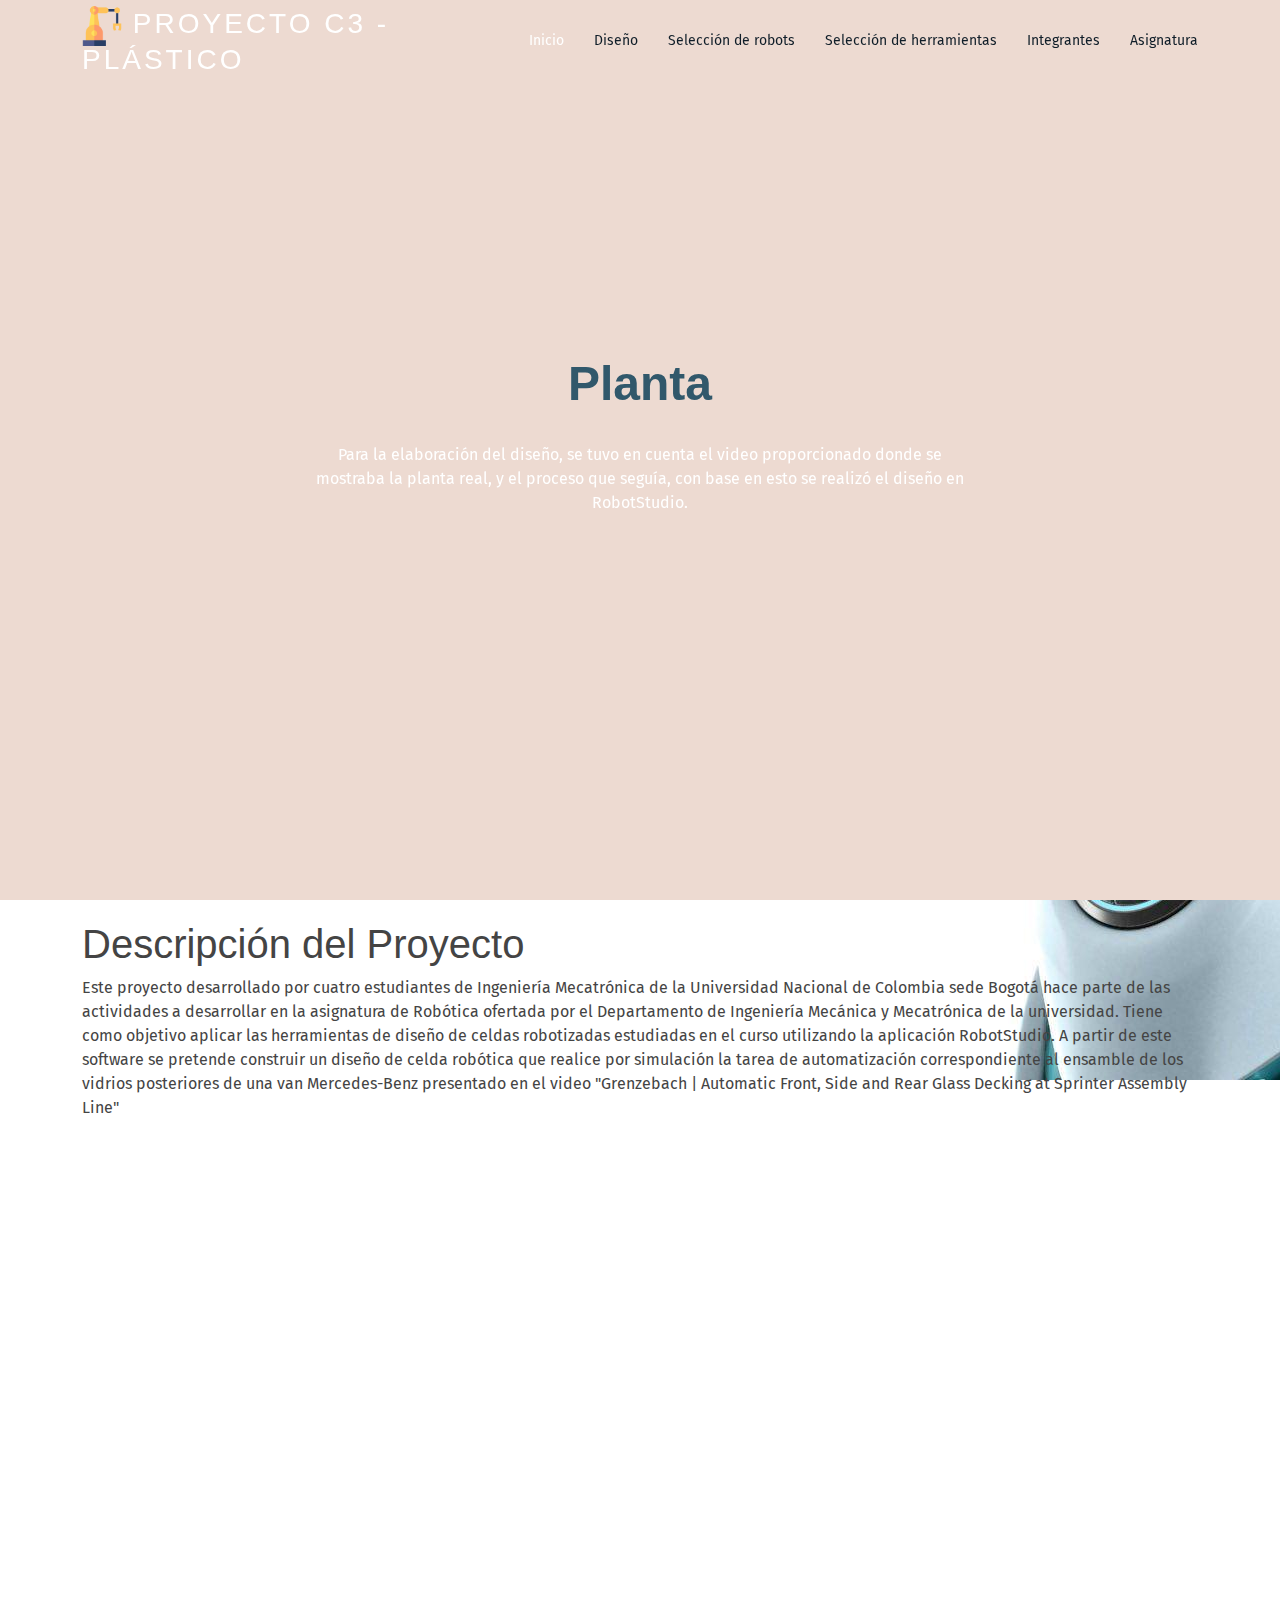
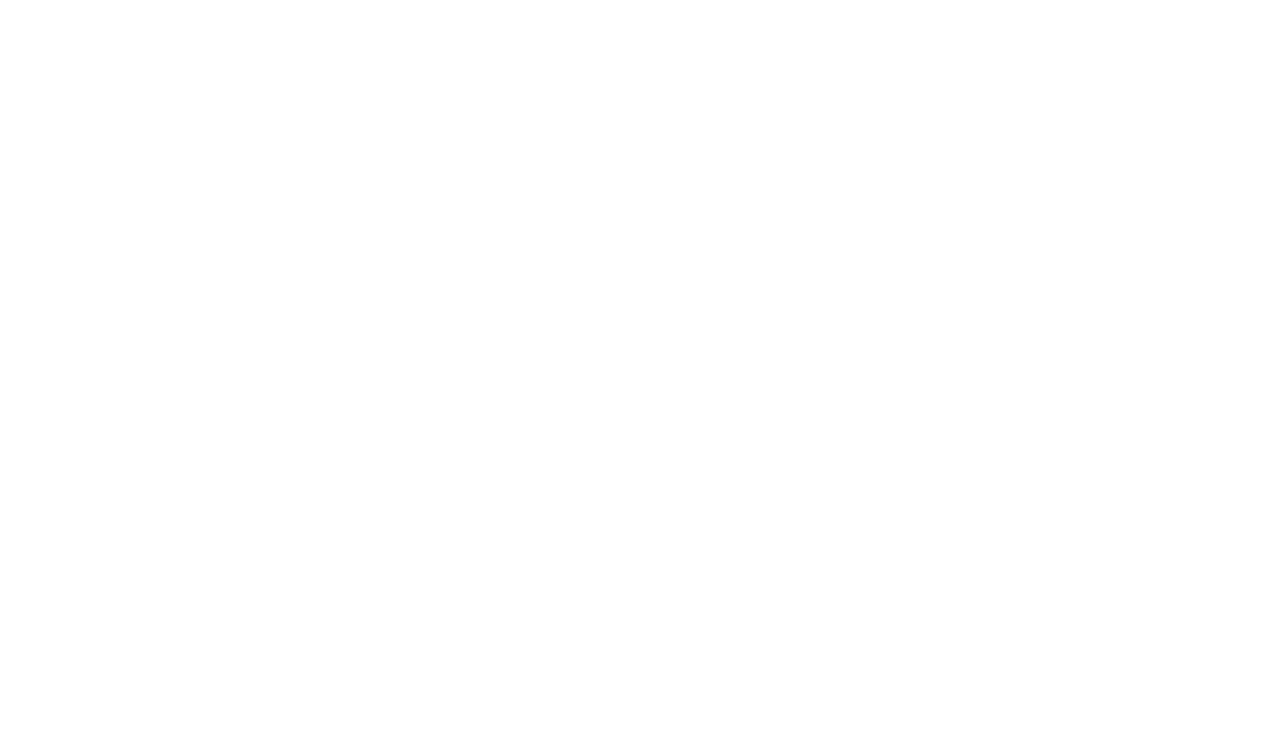
==== index.html @ ae574deb "sdas" ====
<!DOCTYPE html>
<html lang="en">

<head>
    <meta charset="utf-8">
    <meta content="width=device-width, initial-scale=1.0" name="viewport">

    <title>Proyecto C3 - Plástico</title>
    <meta content="" name="description">
    <meta content="" name="keywords">

    <!-- Favicons -->
    <link href="assets/img/industrial-robot.png" rel="icon">
    <link href="assets/img/industrial-robot.png" rel="icon">

    <!-- Google Fonts -->
    <link href="https://fonts.googleapis.com/css?family=Fira+Sans:300,300i,400,400i,600,600i,700,700i|Krona+One:300,300i,400,400i,500,500i,700,700i&display=swap" rel="stylesheet">

    <!-- Vendor CSS Files -->
    <link href="assets/vendor/animate.css/animate.min.css" rel="stylesheet">
    <link href="assets/vendor/aos/aos.css" rel="stylesheet">
    <link href="assets/vendor/bootstrap/css/bootstrap.min.css" rel="stylesheet">
    <link href="assets/vendor/bootstrap-icons/bootstrap-icons.css" rel="stylesheet">
    <link href="assets/vendor/boxicons/css/boxicons.min.css" rel="stylesheet">
    <link href="assets/vendor/glightbox/css/glightbox.min.css" rel="stylesheet">
    <link href="assets/vendor/swiper/swiper-bundle.min.css" rel="stylesheet">

    <!-- Template Main CSS File -->
    <link href="assets/css/style.css" rel="stylesheet">

</head>

<body>

    <!-- ======= Header ======= -->
    <header id="header" class="fixed-top d-flex align-items-center header-transparent">
        <div class="container d-flex justify-content-between align-items-center">

            <div class="logo">
                <h1 class="text-light"><a href="index.html"><span>   <img src="assets/img/industrial-robot.png" > Proyecto C3 - Plástico</span></a></h1>
                <!-- Uncomment below if you prefer to use an image logo -->
                <!-- <a href="index.html"><img src="assets/img/logo.png" alt="" class="img-fluid"></a>-->
            </div>

            <nav id="navbar" class="navbar">
                <ul>
                    <li><a class="active " href="index.html">Inicio</a></li>
                    <li><a href="diseño.html">Diseño</a></li>
                    <li><a href="seleccion.html">Selección de robots</a></li>
                    <li><a href="seleccionh.html">Selección de herramientas</a></li>
                    <li><a href="team.html">Integrantes</a></li>
                    <li><a href="asignatura.html">Asignatura</a></li>
                </ul>
                <i class="bi bi-list mobile-nav-toggle"></i>
            </nav>
            <!-- .navbar -->

        </div>
    </header>
    <!-- End Header -->

    <!-- ======= Hero Section ======= -->
    <section id="hero" class="d-flex justify-cntent-center align-items-center">
        <div id="heroCarousel" class="container carousel carousel-fade" data-bs-ride="carousel" data-bs-interval="10000">

            <!-- Slide 1 -->
            <div class="carousel-item active">
                <div class="carousel-container" data-aos="fade-up">

                    <h2 style="color:rgb(49, 88, 107)">Planta</h2>
                    <p> Para la elaboración del diseño, se tuvo en cuenta el video proporcionado donde se mostraba la planta real, y el proceso que seguía, con base en esto se realizó el diseño en RobotStudio.</p>
                </div>
            </div>

            <!-- Slide 2 -->
            <div class="carousel-item">
                <div class="carousel-container" data-aos="fade-up">
                    <h2 style="color:rgb(49, 88, 107)">Modelo RobotStudio</h2>
                    <p>Se elaboro una plataforma de vidrio trasero automática en línea de ensamble por medio de la plataforma RobotStudio La preparación de los vidrios incluye un potenciador de la adherencia seguido de un cordón de cola aplicado antes del
                        montaje. </p>
                </div>
            </div>

            <a class="carousel-control-prev" href="#heroCarousel" role="button" data-bs-slide="prev">
                <span class="carousel-control-prev-icon bx bx-chevron-left" aria-hidden="true"></span>
            </a>
            <a class="carousel-control-next" href="#heroCarousel" role="button" data-bs-slide="next">
                <span class="carousel-control-next-icon bx bx-chevron-right" aria-hidden="true"></span>
            </a>
        </div>
    </section>
    <!-- End Hero -->



    <main id="main">
        <section class="container">
            <h1>Descripción del Proyecto</h1>
            <p>Este proyecto desarrollado por cuatro estudiantes de Ingeniería Mecatrónica de la Universidad Nacional de Colombia sede Bogotá hace parte de las actividades a desarrollar en la asignatura de Robótica ofertada por el Departamento de Ingeniería
                Mecánica y Mecatrónica de la universidad. Tiene como objetivo aplicar las herramientas de diseño de celdas robotizadas estudiadas en el curso utilizando la aplicación RobotStudio. A partir de este software se pretende construir un diseño
                de celda robótica que realice por simulación la tarea de automatización correspondiente al ensamble de los vidrios posteriores de una van Mercedes-Benz presentado en el video "Grenzebach | Automatic Front, Side and Rear Glass Decking at
                Sprinter Assembly Line"</p>
        </section>
        <section class="why-us" data-aos="fade-up" date-aos-delay="200">
            <div class="container">

                <div class="row">
                    <div class="col-lg-4 video-box">
                        <img center src="assets/img/van.jpg" class="img-fluid" alt="">
                        <img center src="assets/img/van2.jpg" class="img-fluid" alt="">
                    </div>

                    <div class="col-lg-8 d-flex flex-column justify-content-center p-5">

                        <div class="icon-box">

                            <h4 class="title">Especificaciones</h4>
                            <dl>
                                <dt>Modelo del vehiculo</dt>
                                <dd>- Mercedes-Benz Sprinter 316 CDi</dd>
                                <dt>Operaciones</dt>
                                <dd>- Tomar los vidrios del conveyor</dd>
                                <dd>- Aplicación de primer (potenciador de adhesión)</dd>
                                <dd>- Ubicar los vidrios en la secuencia</dd>
                                <dd>- Tomar los vidrios</dd>
                                <dd>- Ubicar los vidrios en la mesa de alineación</dd>
                                <dd>- Tomar los vidrios</dd>
                                <dd>- Aplicar el adhesivo</dd>
                                <dd>- Ensamble a la van</dd>
                                <dt>Tipo de vidrios</dt>
                                <dd>- Vidrios posteriores térmicos templados</dd>
                                <dt>Cantidad de vidrios</dt>
                                <dd>- 2</dd>

                            </dl>

                        </div>

                    </div>

                </div>
            </div>
        </section>
        <div class="container" data-aos="fade-up" date-aos-delay="200">
            <div class="row">
                <div class="card">
                    <div class="card-body" style="text-align:center;">
                        <h5 class="card-title">Video Simulación</a>
                        </h5>
                        <iframe width="560" height="315" src="https://www.youtube.com/embed/pkJVi9DL1_4" title="YouTube video player" frameborder="0" allow="accelerometer; autoplay; clipboard-write; encrypted-media; gyroscope; picture-in-picture" allowfullscreen></iframe>                        </div>
                </div>
            </div>
        </div>
        </div>
        <br>

    </main>
    <!-- End #main -->

    <!-- ======= Footer ======= -->
    <footer id="footer" data-aos="fade-up" data-aos-easing="ease-in-out" data-aos-duration="500">

        <div class="container">
            <div class="credits">
                Repositorio de Trabajo en Github (Enlace)
                <a href="https://github.com/Robotica-2021/Proyecto-A3" class="github"><i class="bx bxl-github"></i></a>
            </div>
        </div>
    </footer>

    <a href="#" class="back-to-top d-flex align-items-center justify-content-center"><i
    class="bi bi-arrow-up-short"></i></a>

    <!-- Vendor JS Files -->
    <script src="assets/vendor/aos/aos.js"></script>
    <script src="assets/vendor/bootstrap/js/bootstrap.bundle.min.js"></script>
    <script src="assets/vendor/glightbox/js/glightbox.min.js"></script>
    <script src="assets/vendor/isotope-layout/isotope.pkgd.min.js"></script>
    <script src="assets/vendor/php-email-form/validate.js"></script>
    <script src="assets/vendor/purecounter/purecounter.js"></script>
    <script src="assets/vendor/swiper/swiper-bundle.min.js"></script>
    <script src="assets/vendor/waypoints/noframework.waypoints.js"></script>

    <!-- Template Main JS File -->
    <script src="assets/js/main.js"></script>

</body>

</html>
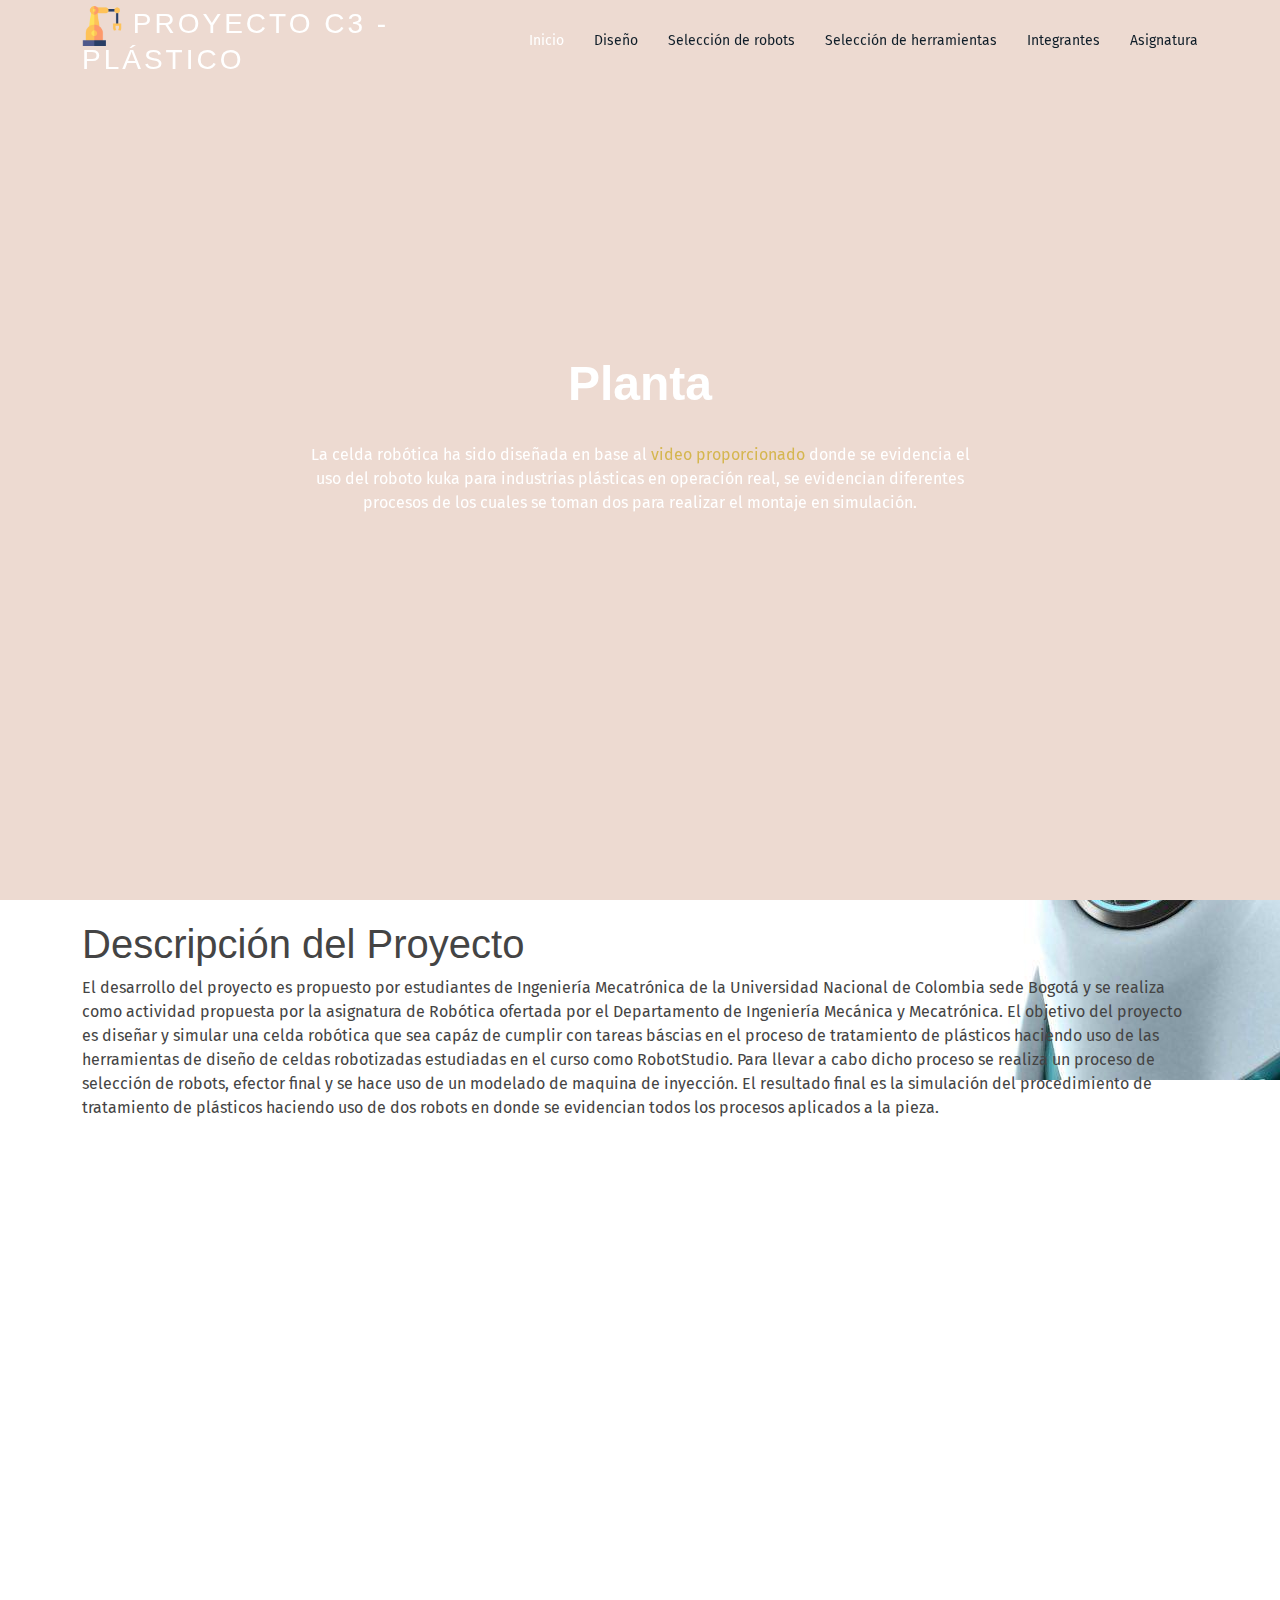
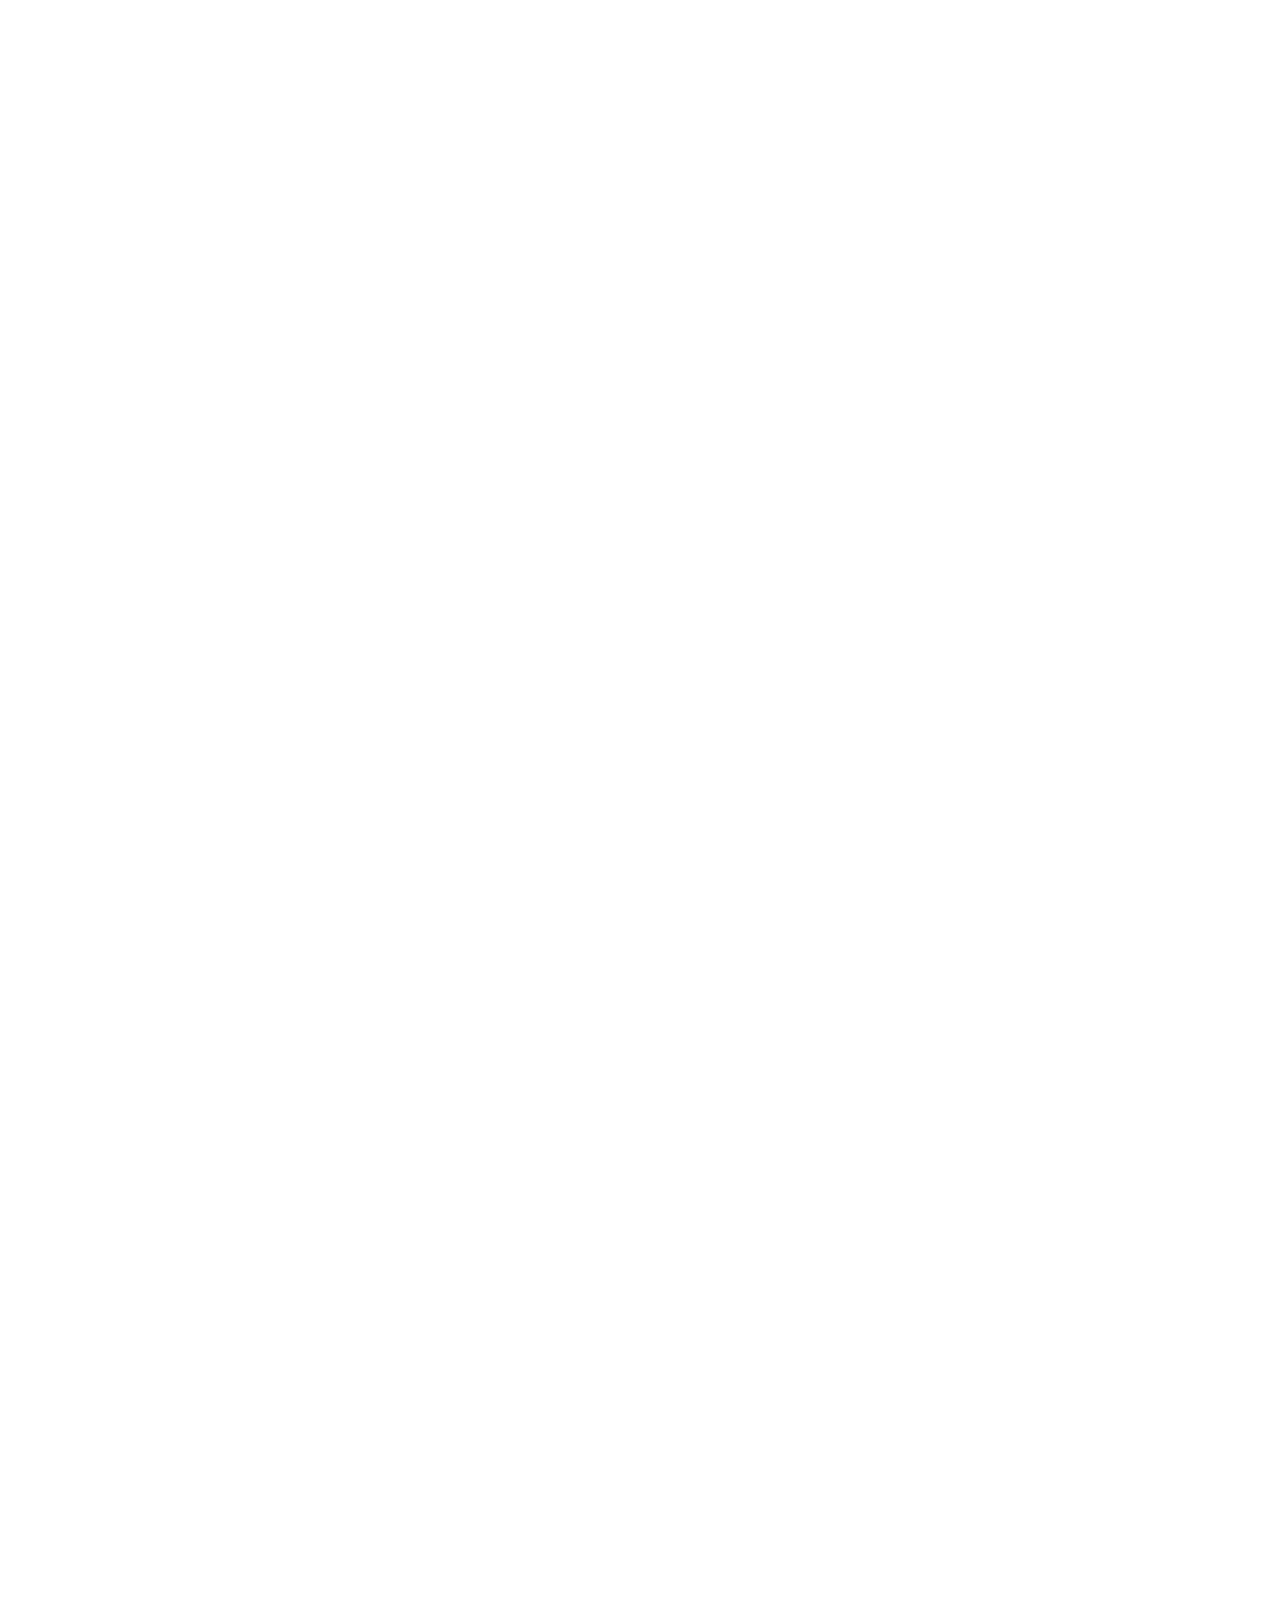
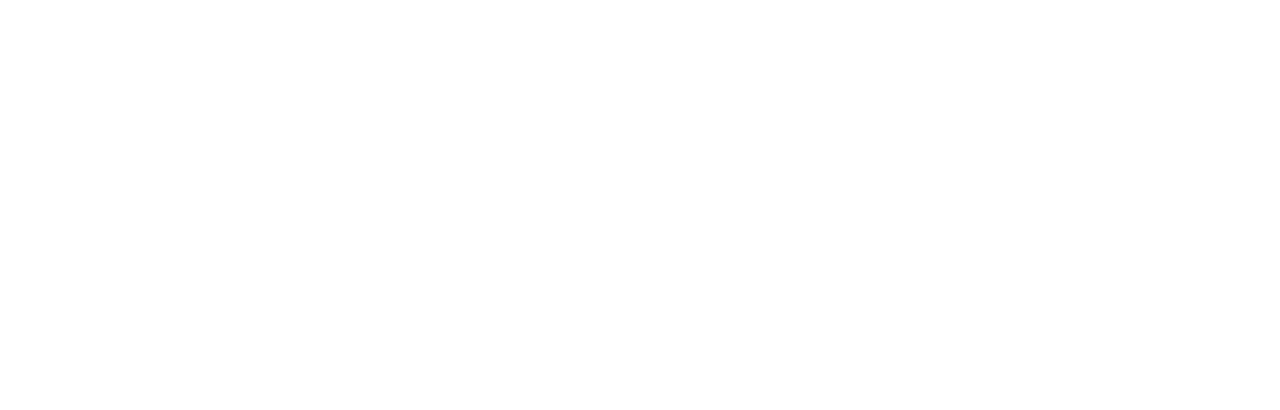
==== commit 874e1598: "commitment" ====
--- a/index.html
+++ b/index.html
@@ -61,23 +61,25 @@
 
     <!-- ======= Hero Section ======= -->
     <section id="hero" class="d-flex justify-cntent-center align-items-center">
-        <div id="heroCarousel" class="container carousel carousel-fade" data-bs-ride="carousel" data-bs-interval="10000">
+        <div id="heroCarousel" class="container carousel carousel-fade" data-bs-ride="carousel" data-bs-interval="8800">
 
             <!-- Slide 1 -->
             <div class="carousel-item active">
                 <div class="carousel-container" data-aos="fade-up">
 
-                    <h2 style="color:rgb(49, 88, 107)">Planta</h2>
-                    <p> Para la elaboración del diseño, se tuvo en cuenta el video proporcionado donde se mostraba la planta real, y el proceso que seguía, con base en esto se realizó el diseño en RobotStudio.</p>
+                    <h2>Planta</h2>
+                    <p> La celda robótica ha sido diseñada en base al <a href="https://www.youtube.com/watch?v=9r5Mt16tCa0">video proporcionado</a> donde se evidencia el uso del roboto kuka para industrias plásticas en operación real, se evidencian diferentes
+                        procesos de los cuales se toman dos para realizar el montaje en simulación.
+                    </p>
                 </div>
             </div>
 
             <!-- Slide 2 -->
             <div class="carousel-item">
                 <div class="carousel-container" data-aos="fade-up">
-                    <h2 style="color:rgb(49, 88, 107)">Modelo RobotStudio</h2>
-                    <p>Se elaboro una plataforma de vidrio trasero automática en línea de ensamble por medio de la plataforma RobotStudio La preparación de los vidrios incluye un potenciador de la adherencia seguido de un cordón de cola aplicado antes del
-                        montaje. </p>
+                    <h2>Modelo RobotStudio</h2>
+                    <p>Se realiza el montaje en simulación de operación para el procesamiento de plásticos por medio de la plataforma de desarrollo RobotStudio. Se hace uso de dos robots para completar el proceso de corte y taladrado de la pieza tal como
+                        se ve en el video promocional. </p>
                 </div>
             </div>
 
@@ -96,47 +98,84 @@
     <main id="main">
         <section class="container">
             <h1>Descripción del Proyecto</h1>
-            <p>Este proyecto desarrollado por cuatro estudiantes de Ingeniería Mecatrónica de la Universidad Nacional de Colombia sede Bogotá hace parte de las actividades a desarrollar en la asignatura de Robótica ofertada por el Departamento de Ingeniería
-                Mecánica y Mecatrónica de la universidad. Tiene como objetivo aplicar las herramientas de diseño de celdas robotizadas estudiadas en el curso utilizando la aplicación RobotStudio. A partir de este software se pretende construir un diseño
-                de celda robótica que realice por simulación la tarea de automatización correspondiente al ensamble de los vidrios posteriores de una van Mercedes-Benz presentado en el video "Grenzebach | Automatic Front, Side and Rear Glass Decking at
-                Sprinter Assembly Line"</p>
+            <p> El desarrollo del proyecto es propuesto por estudiantes de Ingeniería Mecatrónica de la Universidad Nacional de Colombia sede Bogotá y se realiza como actividad propuesta por la asignatura de Robótica ofertada por el Departamento de Ingeniería
+                Mecánica y Mecatrónica. El objetivo del proyecto es diseñar y simular una celda robótica que sea capáz de cumplir con tareas báscias en el proceso de tratamiento de plásticos haciendo uso de las herramientas de diseño de celdas robotizadas
+                estudiadas en el curso como RobotStudio. Para llevar a cabo dicho proceso se realiza un proceso de selección de robots, efector final y se hace uso de un modelado de maquina de inyección. El resultado final es la simulación del procedimiento
+                de tratamiento de plásticos haciendo uso de dos robots en donde se evidencian todos los procesos aplicados a la pieza.</p>
         </section>
         <section class="why-us" data-aos="fade-up" date-aos-delay="200">
             <div class="container">
 
                 <div class="row">
+
                     <div class="col-lg-4 video-box">
-                        <img center src="assets/img/van.jpg" class="img-fluid" alt="">
+                        <img center src="assets/img/van.PNG" class="img-fluid" alt="">
                         <img center src="assets/img/van2.jpg" class="img-fluid" alt="">
+                        <img center src="assets/img/van5.png" class="img-fluid" alt="">
+                        <img center src="assets/img/van66f.png" class="img-fluid" alt="">
+                        <img center src="assets/img/vandesecho.png" class="img-fluid" alt="">
+
                     </div>
 
-                    <div class="col-lg-8 d-flex flex-column justify-content-center p-5">
+
+                    <div class="col-lg-5 d-flex flex-column justify-content-center p-5">
 
                         <div class="icon-box">
 
                             <h4 class="title">Especificaciones</h4>
                             <dl>
-                                <dt>Modelo del vehiculo</dt>
-                                <dd>- Mercedes-Benz Sprinter 316 CDi</dd>
-                                <dt>Operaciones</dt>
-                                <dd>- Tomar los vidrios del conveyor</dd>
-                                <dd>- Aplicación de primer (potenciador de adhesión)</dd>
-                                <dd>- Ubicar los vidrios en la secuencia</dd>
-                                <dd>- Tomar los vidrios</dd>
-                                <dd>- Ubicar los vidrios en la mesa de alineación</dd>
-                                <dd>- Tomar los vidrios</dd>
-                                <dd>- Aplicar el adhesivo</dd>
-                                <dd>- Ensamble a la van</dd>
-                                <dt>Tipo de vidrios</dt>
-                                <dd>- Vidrios posteriores térmicos templados</dd>
-                                <dt>Cantidad de vidrios</dt>
-                                <dd>- 2</dd>
+                                <dt>Modelo de la maquina de inyección</dt>
+                                <dd>- Se hace uso de un modelo de de maquina de inyección que se ajusta al montaje, el recurso ha sido obtenido de <a href="https://grabcad.com/library/injection-molding-machine-17" class="github">GrabCad</a>.
+                                    <img center src="assets/img/iny.jpg" class="img-fluid" alt="">
+                                    <dt>Pieza</dt>
+                                    <dd>Las especificaciones de la pieza manipulada por el robot de taladrado y corte:</dd>
+                                    <dd> - Peso: 25 Kg</dd>
+                                    <dd> - Dimensiones en centimetros: </dd>
+                                    <img center src="assets/img/pieza.jpg" class="img-fluid" alt="">
+                                    <dd>Las especificaciones de la pieza manipulada por el robot de de inserción de casquillos:</dd>
+                                    <dd> - Peso: 100 g</dd>
+                                    <dd> - Dimensiones en centimetros: </dd>
+                                    <img center src="assets/img/pieza2.png" class="img-fluid" alt="">
+                                    <img center src="assets/img/pieza21.png" class="img-fluid" alt="">
+                                    <dt>Operaciones</dt>
+                                    <dd>- Tomar la pieza con el efector final.</dd>
+                                    <dd>- Mover la pieza a la sección de corte posición 1.</dd>
+                                    <dd>- Realizar corte 1 con pinzas.</dd>
+                                    <dd>- Mover la pieza a la sección de corte posición 2.</dd>
+                                    <dd>- Realizar corte 2 con pinzas.</dd>
+                                    <dd>- Mover la pieza a la sección de despedicio.</dd>
+                                    <dd>- Soltar desperdicio resultante del corte. </dd>
+                                    <dd>- Mover la pieza a sección de fresado posición 1.</dd>
+                                    <dd>- Realizar fresado 1 a la pieza.</dd>
+                                    <dd>- Mover la pieza a sección de fresado posición 2.</dd>
+                                    <dd>- Realizar fresado 2 a la pieza.</dd>
+                                    <dd>- Mover la pieza a sección de descanso.</dd>
+                                    <dd>- Tomar casquillos</dd>
+                                    <dd>- Mover casquillos a la pieza principal.</dd>
+                                    <dd>- Insertar casquillos en la pieza principal.</dd>
+
 
                             </dl>
 
                         </div>
 
                     </div>
+
+                    <div class="col-lg-3 d-flex flex-column justify-content-center p-5">
+
+                        <div class="video-box">
+
+                            <img center src="assets/img/van3.png" class="img-fluid" alt="">
+                            <img center src="assets/img/van4.png" class="img-fluid" alt="">
+                            <img center src="assets/img/vanf.png" class="img-fluid" alt="">
+                            <img center src="assets/img/vandesc.png" class="img-fluid" alt="">
+                            <img center src="assets/img/vanend.png" class="img-fluid" alt="">
+
+                        </div>
+
+                    </div>
+
+
 
                 </div>
             </div>
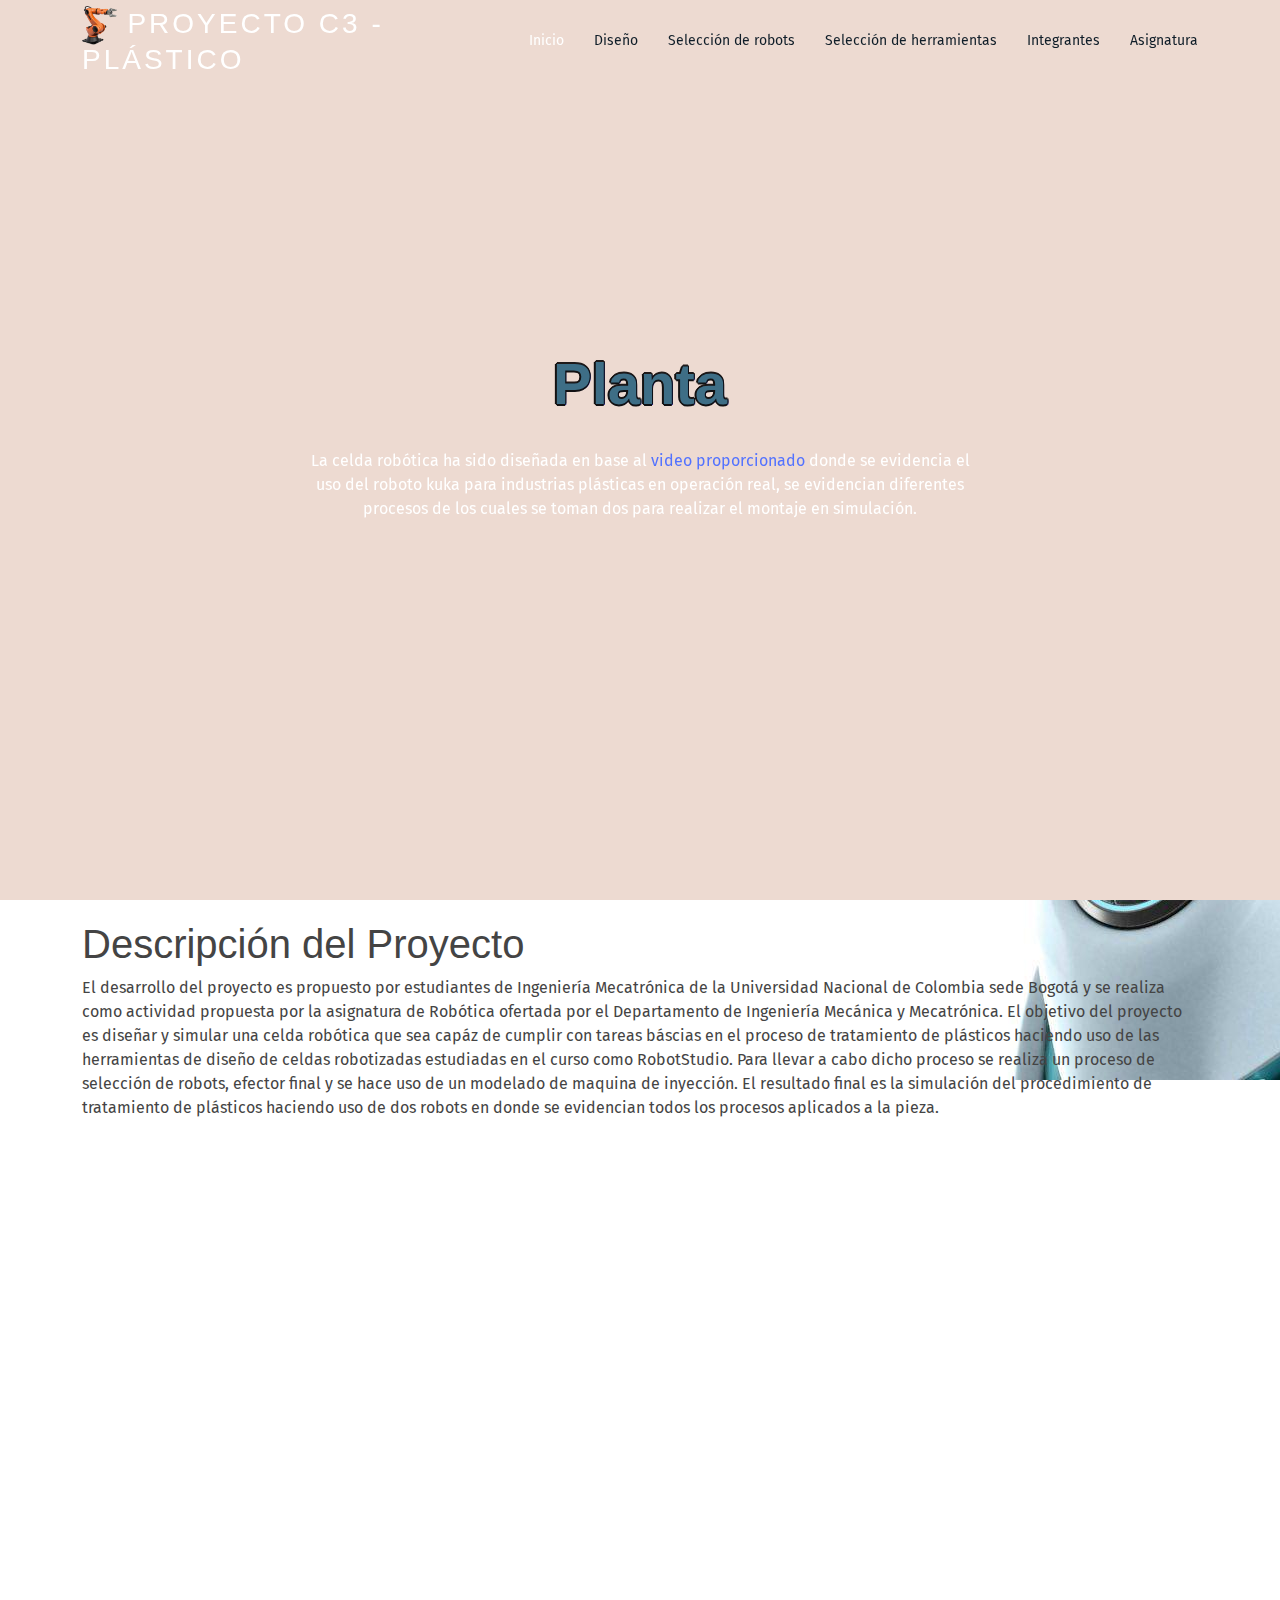
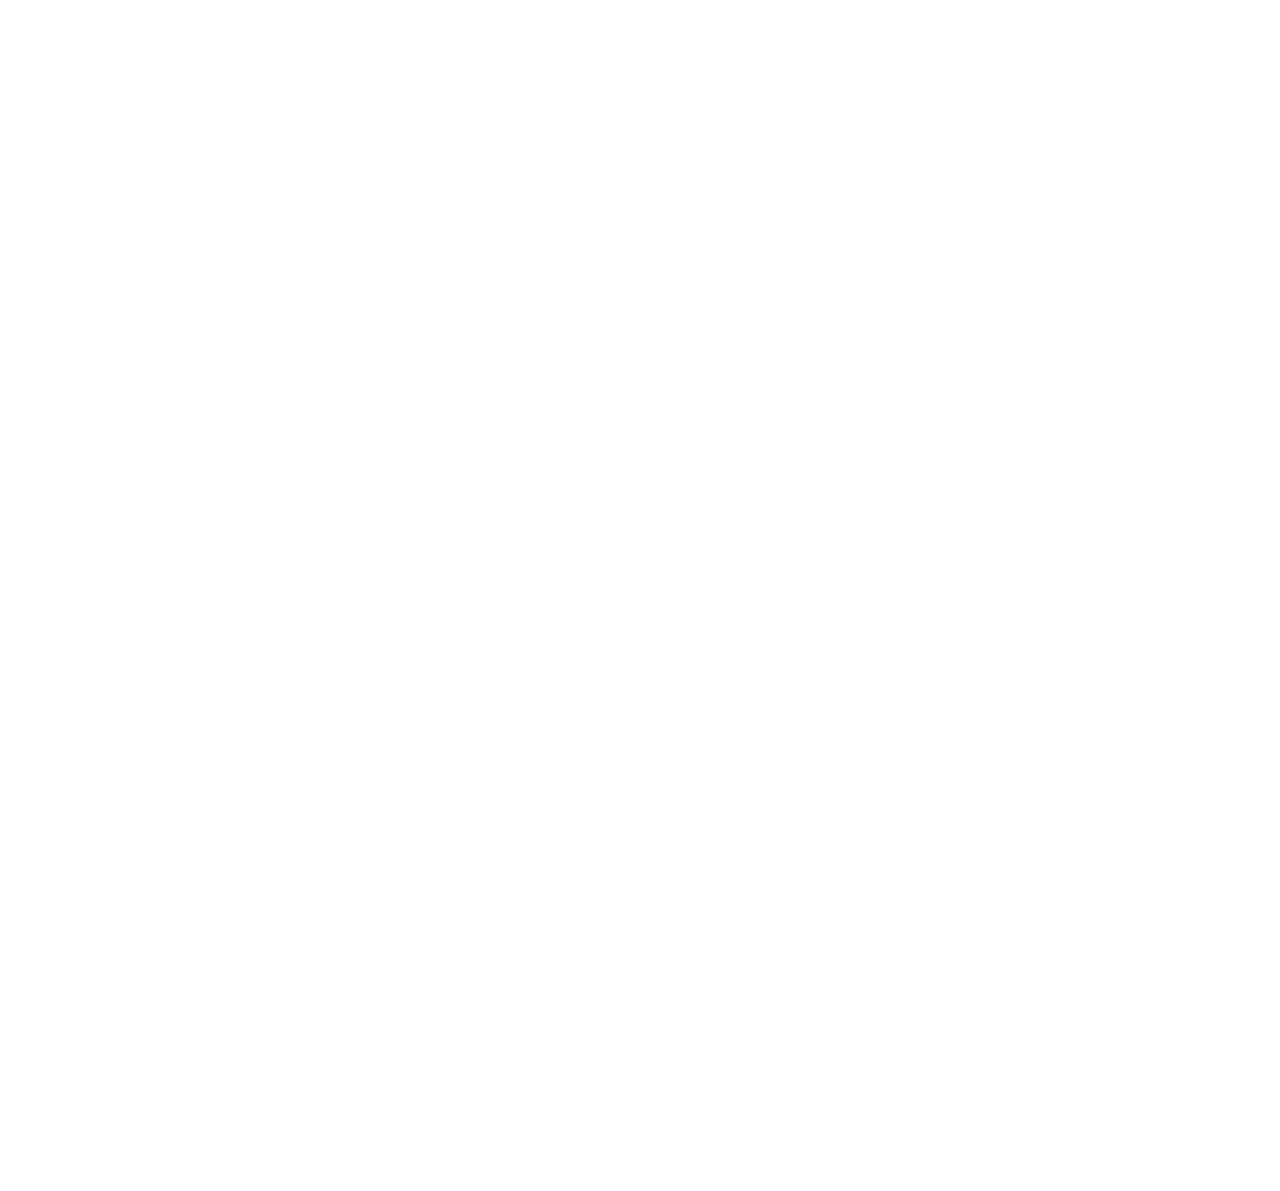
==== commit 5eef77d7: "COMMIT" ====
--- a/index.html
+++ b/index.html
@@ -112,48 +112,31 @@
                         <img center src="assets/img/van.PNG" class="img-fluid" alt="">
                         <img center src="assets/img/van2.jpg" class="img-fluid" alt="">
                         <img center src="assets/img/van5.png" class="img-fluid" alt="">
-                        <img center src="assets/img/van66f.png" class="img-fluid" alt="">
-                        <img center src="assets/img/vandesecho.png" class="img-fluid" alt="">
 
                     </div>
 
 
-                    <div class="col-lg-5 d-flex flex-column justify-content-center p-5">
+                    <div class="col-lg-4 d-flex flex-column justify-content-center p-5">
 
                         <div class="icon-box">
 
                             <h4 class="title">Especificaciones</h4>
                             <dl>
-                                <dt>Modelo de la maquina de inyección</dt>
-                                <dd>- Se hace uso de un modelo de de maquina de inyección que se ajusta al montaje, el recurso ha sido obtenido de <a href="https://grabcad.com/library/injection-molding-machine-17" class="github">GrabCad</a>.
-                                    <img center src="assets/img/iny.jpg" class="img-fluid" alt="">
-                                    <dt>Pieza</dt>
-                                    <dd>Las especificaciones de la pieza manipulada por el robot de taladrado y corte:</dd>
-                                    <dd> - Peso: 25 Kg</dd>
-                                    <dd> - Dimensiones en centimetros: </dd>
-                                    <img center src="assets/img/pieza.jpg" class="img-fluid" alt="">
-                                    <dd>Las especificaciones de la pieza manipulada por el robot de de inserción de casquillos:</dd>
-                                    <dd> - Peso: 100 g</dd>
-                                    <dd> - Dimensiones en centimetros: </dd>
-                                    <img center src="assets/img/pieza2.png" class="img-fluid" alt="">
-                                    <img center src="assets/img/pieza21.png" class="img-fluid" alt="">
-                                    <dt>Operaciones</dt>
-                                    <dd>- Tomar la pieza con el efector final.</dd>
-                                    <dd>- Mover la pieza a la sección de corte posición 1.</dd>
-                                    <dd>- Realizar corte 1 con pinzas.</dd>
-                                    <dd>- Mover la pieza a la sección de corte posición 2.</dd>
-                                    <dd>- Realizar corte 2 con pinzas.</dd>
-                                    <dd>- Mover la pieza a la sección de despedicio.</dd>
-                                    <dd>- Soltar desperdicio resultante del corte. </dd>
-                                    <dd>- Mover la pieza a sección de fresado posición 1.</dd>
-                                    <dd>- Realizar fresado 1 a la pieza.</dd>
-                                    <dd>- Mover la pieza a sección de fresado posición 2.</dd>
-                                    <dd>- Realizar fresado 2 a la pieza.</dd>
-                                    <dd>- Mover la pieza a sección de descanso.</dd>
-                                    <dd>- Tomar casquillos</dd>
-                                    <dd>- Mover casquillos a la pieza principal.</dd>
-                                    <dd>- Insertar casquillos en la pieza principal.</dd>
-
+                                <dt>Modelo del vehiculo</dt>
+                                <dd>- Mercedes-Benz Sprinter 316 CDi</dd>
+                                <dt>Operaciones</dt>
+                                <dd>- Tomar los vidrios del conveyor</dd>
+                                <dd>- Aplicación de primer (potenciador de adhesión)</dd>
+                                <dd>- Ubicar los vidrios en la secuencia</dd>
+                                <dd>- Tomar los vidrios</dd>
+                                <dd>- Ubicar los vidrios en la mesa de alineación</dd>
+                                <dd>- Tomar los vidrios</dd>
+                                <dd>- Aplicar el adhesivo</dd>
+                                <dd>- Ensamble a la van</dd>
+                                <dt>Tipo de vidrios</dt>
+                                <dd>- Vidrios posteriores térmicos templados</dd>
+                                <dt>Cantidad de vidrios</dt>
+                                <dd>- 2</dd>
 
                             </dl>
 
@@ -161,15 +144,13 @@
 
                     </div>
 
-                    <div class="col-lg-3 d-flex flex-column justify-content-center p-5">
+                    <div class="col-lg-4 d-flex flex-column justify-content-center p-5">
 
                         <div class="video-box">
 
                             <img center src="assets/img/van3.png" class="img-fluid" alt="">
                             <img center src="assets/img/van4.png" class="img-fluid" alt="">
                             <img center src="assets/img/vanf.png" class="img-fluid" alt="">
-                            <img center src="assets/img/vandesc.png" class="img-fluid" alt="">
-                            <img center src="assets/img/vanend.png" class="img-fluid" alt="">
 
                         </div>
 
--- a/assets/css/style.css
+++ b/assets/css/style.css
@@ -25,7 +25,7 @@
 }
 
 a {
-    color: #d5b64f;
+    color: #5272ff;
     text-decoration: none;
 }
 
@@ -415,10 +415,11 @@
 }
 
 #hero h2 {
-    color: #fff;
     margin-bottom: 30px;
-    font-size: 48px;
-    font-weight: 700;
+    font-size: 58px;
+    font-weight: 550;
+    color: rgb(62, 110, 134);
+    text-shadow: 1px 0 0 rgb(14, 15, 20), -2px 0 0 rgb(20, 18, 18), 0 2px 0 rgb(17, 17, 19), 0 -2px 0 rgb(31, 26, 26), 1px 1px rgb(33, 35, 145), -1px -1px 0 rgb(15, 14, 14), 1px -1px 0 rgb(19, 17, 17), -1px 1px 0 rgb(15, 13, 13);
 }
 
 #hero p {
@@ -593,6 +594,13 @@
 .section-title {
     text-align: center;
     padding-bottom: 30px;
+}
+
+h2.titlemain {
+    font-size: 88px;
+    color: rgb(49, 88, 107);
+    /*text-shadow: 2px 0 0 #fff, -2px 0 0 #fff, 0 2px 0 #fff, 0 -2px 0 #fff, 1px 1px #fff, -1px -1px 0 #fff, 1px -1px 0 #fff, -1px 1px 0 #fff;
+    /* border-color: #2d0b0b;*/
 }
 
 .section-title h2 {
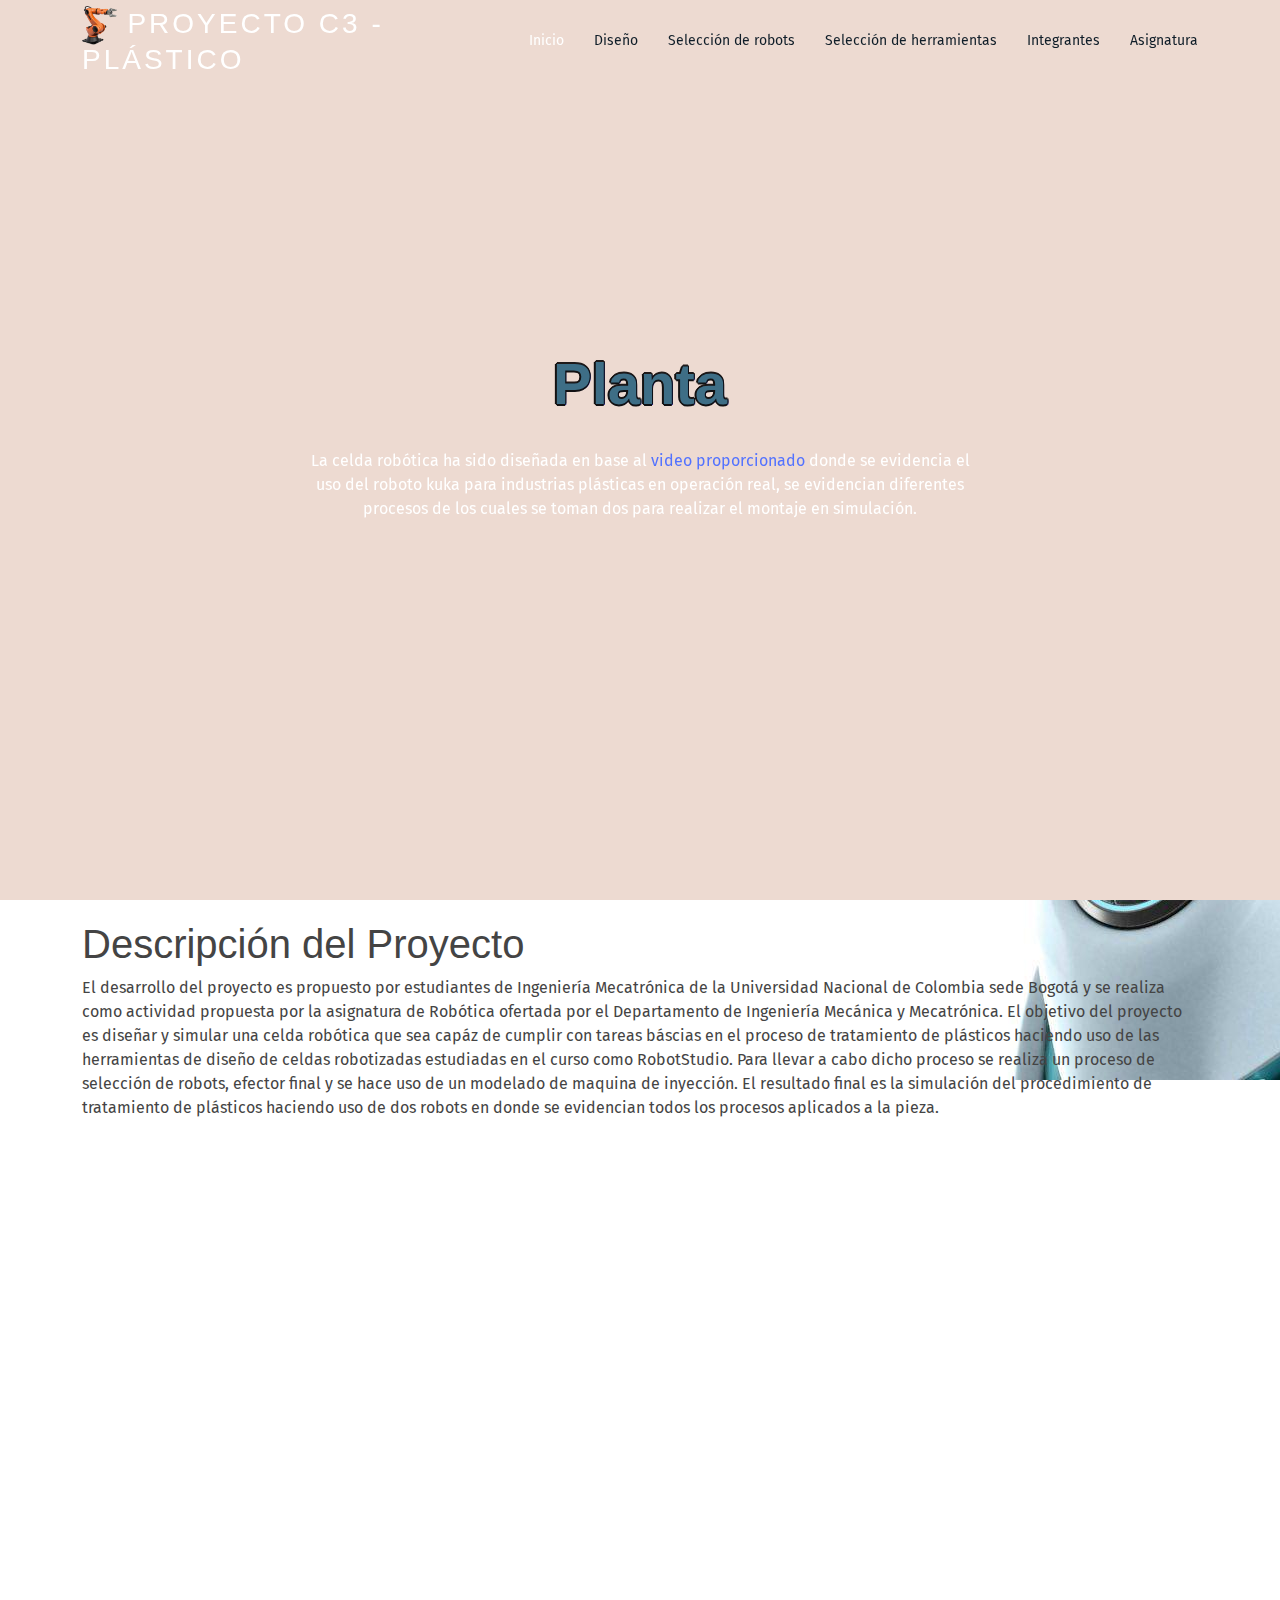
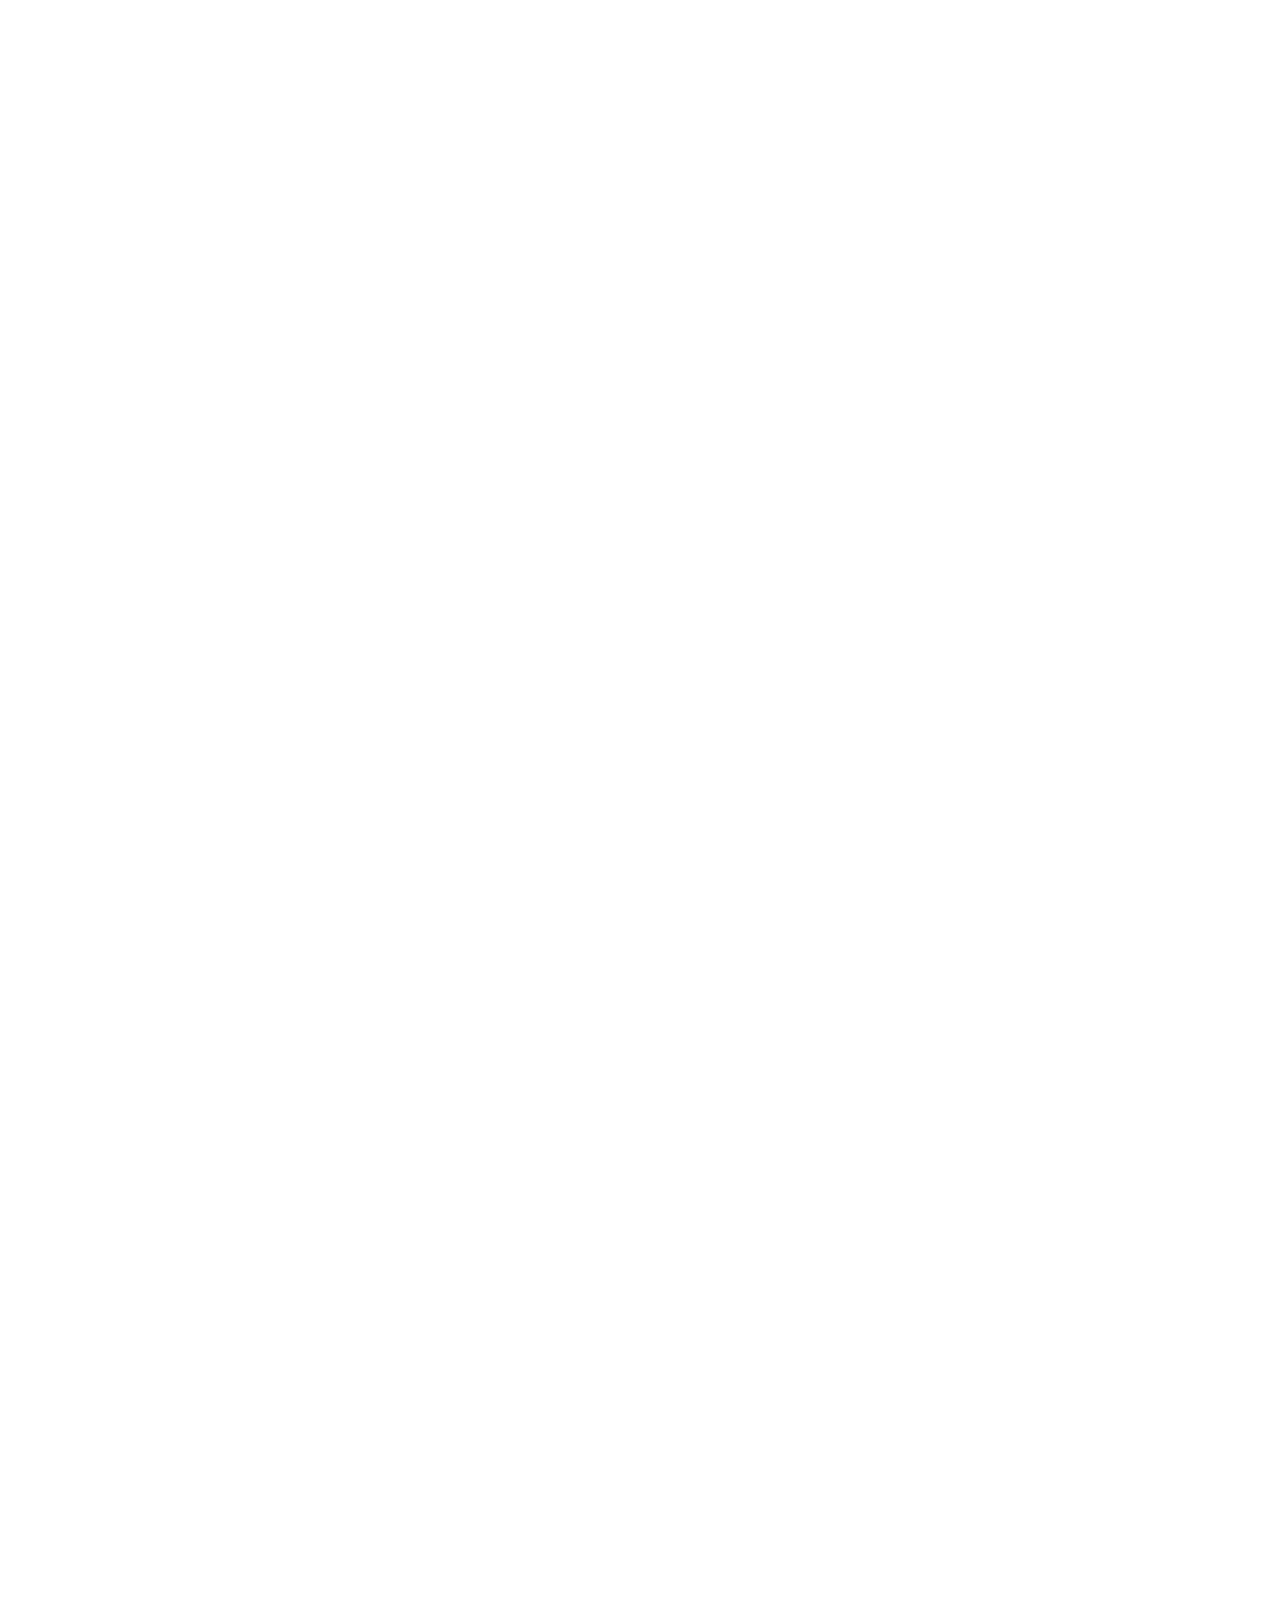
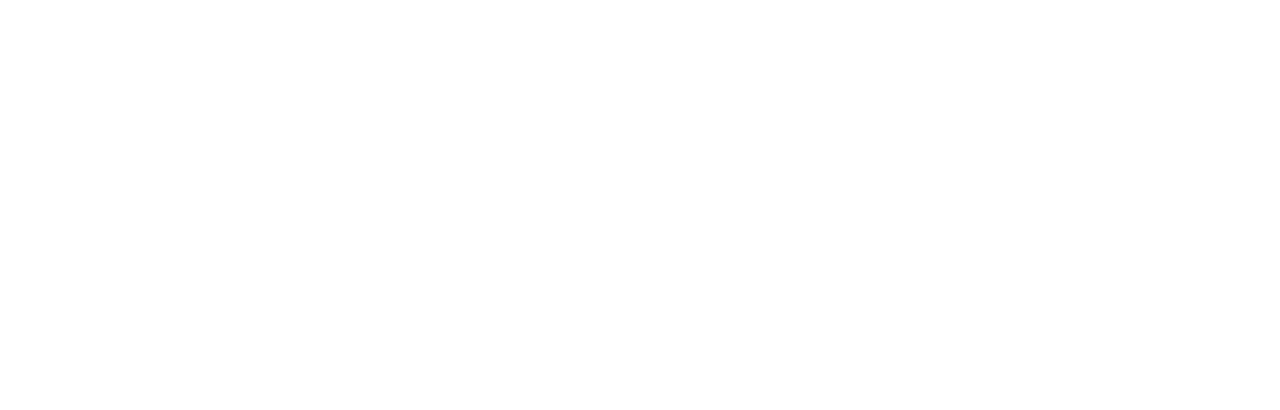
==== commit 6278e7ad: "5" ====
--- a/index.html
+++ b/index.html
@@ -112,31 +112,48 @@
                         <img center src="assets/img/van.PNG" class="img-fluid" alt="">
                         <img center src="assets/img/van2.jpg" class="img-fluid" alt="">
                         <img center src="assets/img/van5.png" class="img-fluid" alt="">
+                        <img center src="assets/img/van66f.png" class="img-fluid" alt="">
+                        <img center src="assets/img/vandesecho.png" class="img-fluid" alt="">
 
                     </div>
 
 
-                    <div class="col-lg-4 d-flex flex-column justify-content-center p-5">
+                    <div class="col-lg-5 d-flex flex-column justify-content-center p-5">
 
                         <div class="icon-box">
 
                             <h4 class="title">Especificaciones</h4>
                             <dl>
-                                <dt>Modelo del vehiculo</dt>
-                                <dd>- Mercedes-Benz Sprinter 316 CDi</dd>
-                                <dt>Operaciones</dt>
-                                <dd>- Tomar los vidrios del conveyor</dd>
-                                <dd>- Aplicación de primer (potenciador de adhesión)</dd>
-                                <dd>- Ubicar los vidrios en la secuencia</dd>
-                                <dd>- Tomar los vidrios</dd>
-                                <dd>- Ubicar los vidrios en la mesa de alineación</dd>
-                                <dd>- Tomar los vidrios</dd>
-                                <dd>- Aplicar el adhesivo</dd>
-                                <dd>- Ensamble a la van</dd>
-                                <dt>Tipo de vidrios</dt>
-                                <dd>- Vidrios posteriores térmicos templados</dd>
-                                <dt>Cantidad de vidrios</dt>
-                                <dd>- 2</dd>
+                                <dt>Modelo de la maquina de inyección</dt>
+                                <dd>- Se hace uso de un modelo de de maquina de inyección que se ajusta al montaje, el recurso ha sido obtenido de <a href="https://grabcad.com/library/injection-molding-machine-17" class="github">GrabCad</a>.
+                                    <img center src="assets/img/iny.jpg" class="img-fluid" alt="">
+                                    <dt>Piezas</dt>
+                                    <dd>Las especificaciones de la pieza manipulada por el robot de taladrado y corte:</dd>
+                                    <dd> - Peso: 25 Kg</dd>
+                                    <dd> - Dimensiones en centimetros: </dd>
+                                    <img center src="assets/img/pieza.jpg" class="img-fluid" alt="">
+                                    <dd>Las especificaciones de la pieza manipulada por el robot de de inserción de casquillos:</dd>
+                                    <dd> - Peso: 100 g</dd>
+                                    <dd> - Dimensiones en centimetros: </dd>
+                                    <img center src="assets/img/pieza2.png" class="img-fluid" alt="">
+                                    <img center src="assets/img/pieza21.png" class="img-fluid" alt="">
+                                    <dt>Operaciones</dt>
+                                    <dd>- Tomar la pieza con el efector final.</dd>
+                                    <dd>- Mover la pieza a la sección de corte posición 1.</dd>
+                                    <dd>- Realizar corte 1 con pinzas.</dd>
+                                    <dd>- Mover la pieza a la sección de corte posición 2.</dd>
+                                    <dd>- Realizar corte 2 con pinzas.</dd>
+                                    <dd>- Mover la pieza a la sección de despedicio.</dd>
+                                    <dd>- Soltar desperdicio resultante del corte. </dd>
+                                    <dd>- Mover la pieza a sección de fresado posición 1.</dd>
+                                    <dd>- Realizar fresado 1 a la pieza.</dd>
+                                    <dd>- Mover la pieza a sección de fresado posición 2.</dd>
+                                    <dd>- Realizar fresado 2 a la pieza.</dd>
+                                    <dd>- Mover la pieza a sección de descanso.</dd>
+                                    <dd>- Tomar casquillos</dd>
+                                    <dd>- Mover casquillos a la pieza principal.</dd>
+                                    <dd>- Insertar casquillos en la pieza principal.</dd>
+
 
                             </dl>
 
@@ -144,13 +161,15 @@
 
                     </div>
 
-                    <div class="col-lg-4 d-flex flex-column justify-content-center p-5">
+                    <div class="col-lg-3 d-flex flex-column justify-content-center p-5">
 
                         <div class="video-box">
 
                             <img center src="assets/img/van3.png" class="img-fluid" alt="">
                             <img center src="assets/img/van4.png" class="img-fluid" alt="">
                             <img center src="assets/img/vanf.png" class="img-fluid" alt="">
+                            <img center src="assets/img/vandesc.png" class="img-fluid" alt="">
+                            <img center src="assets/img/vanend.png" class="img-fluid" alt="">
 
                         </div>
 
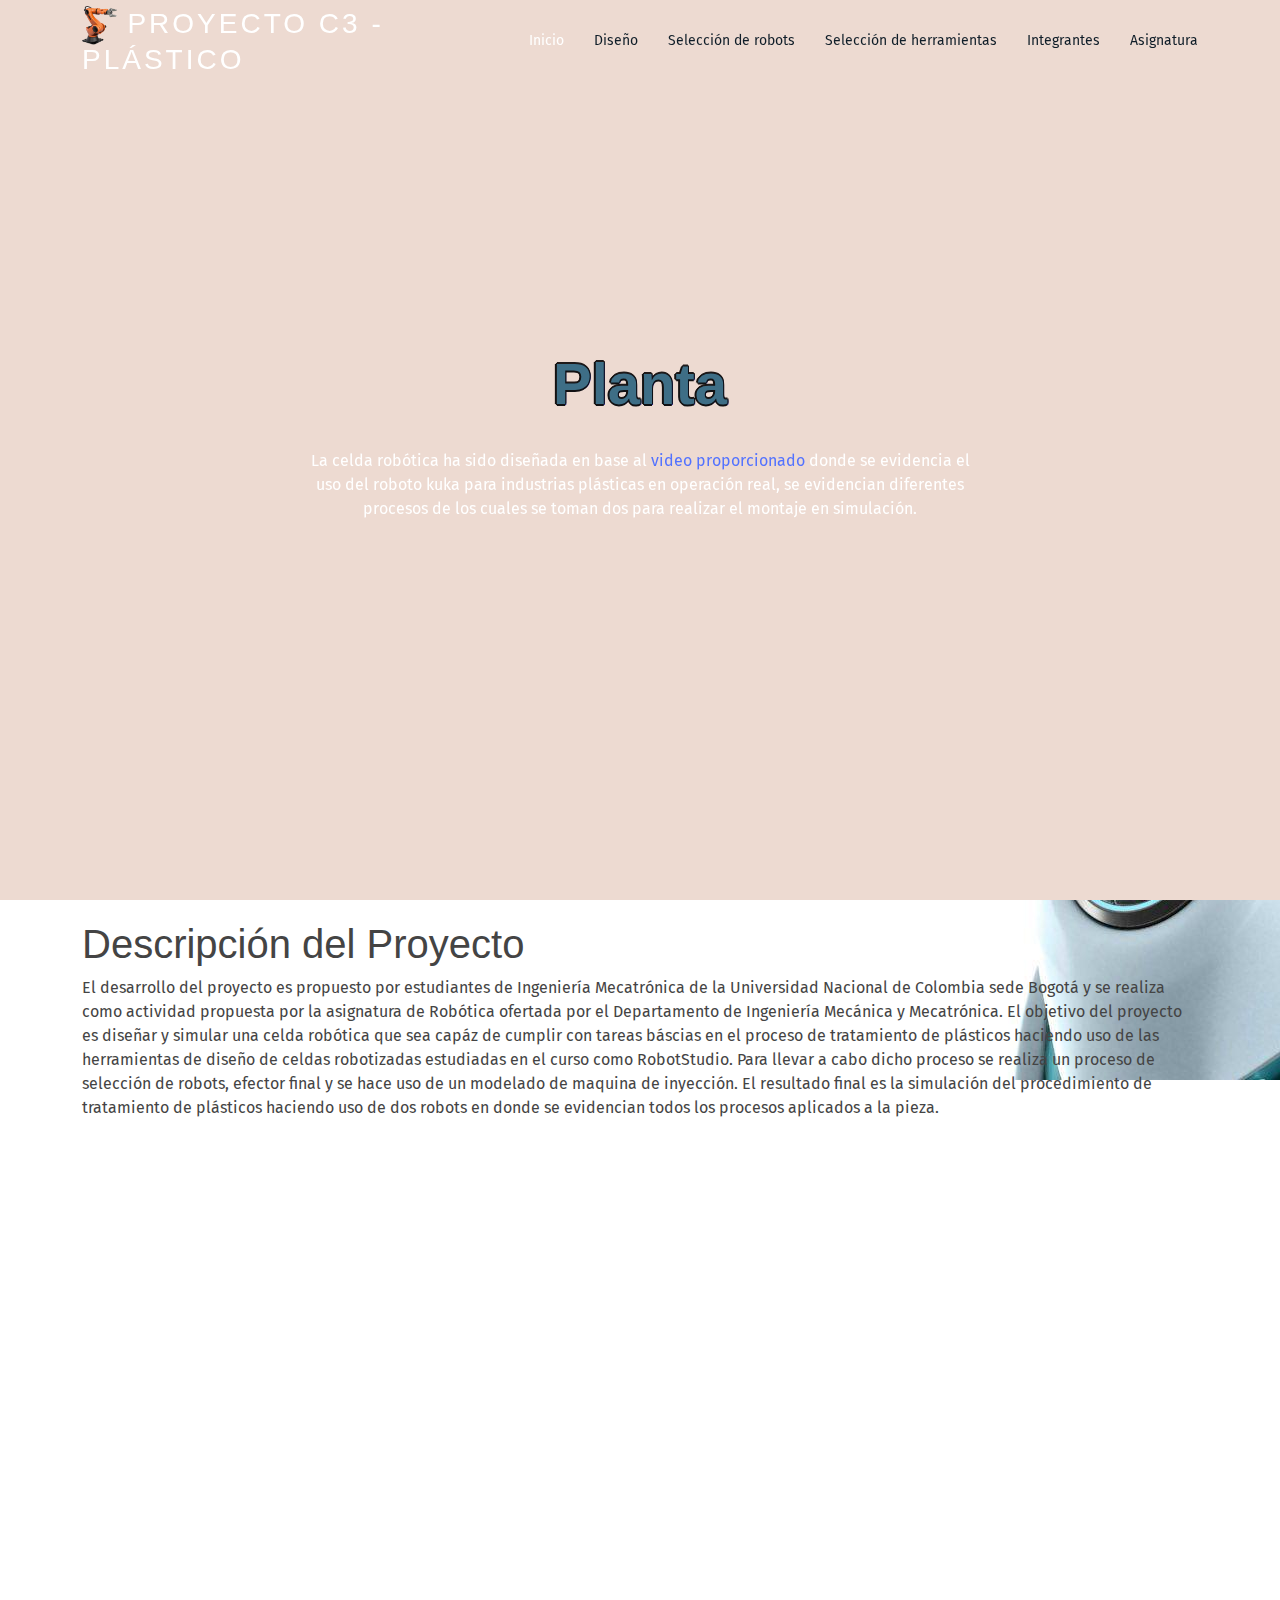
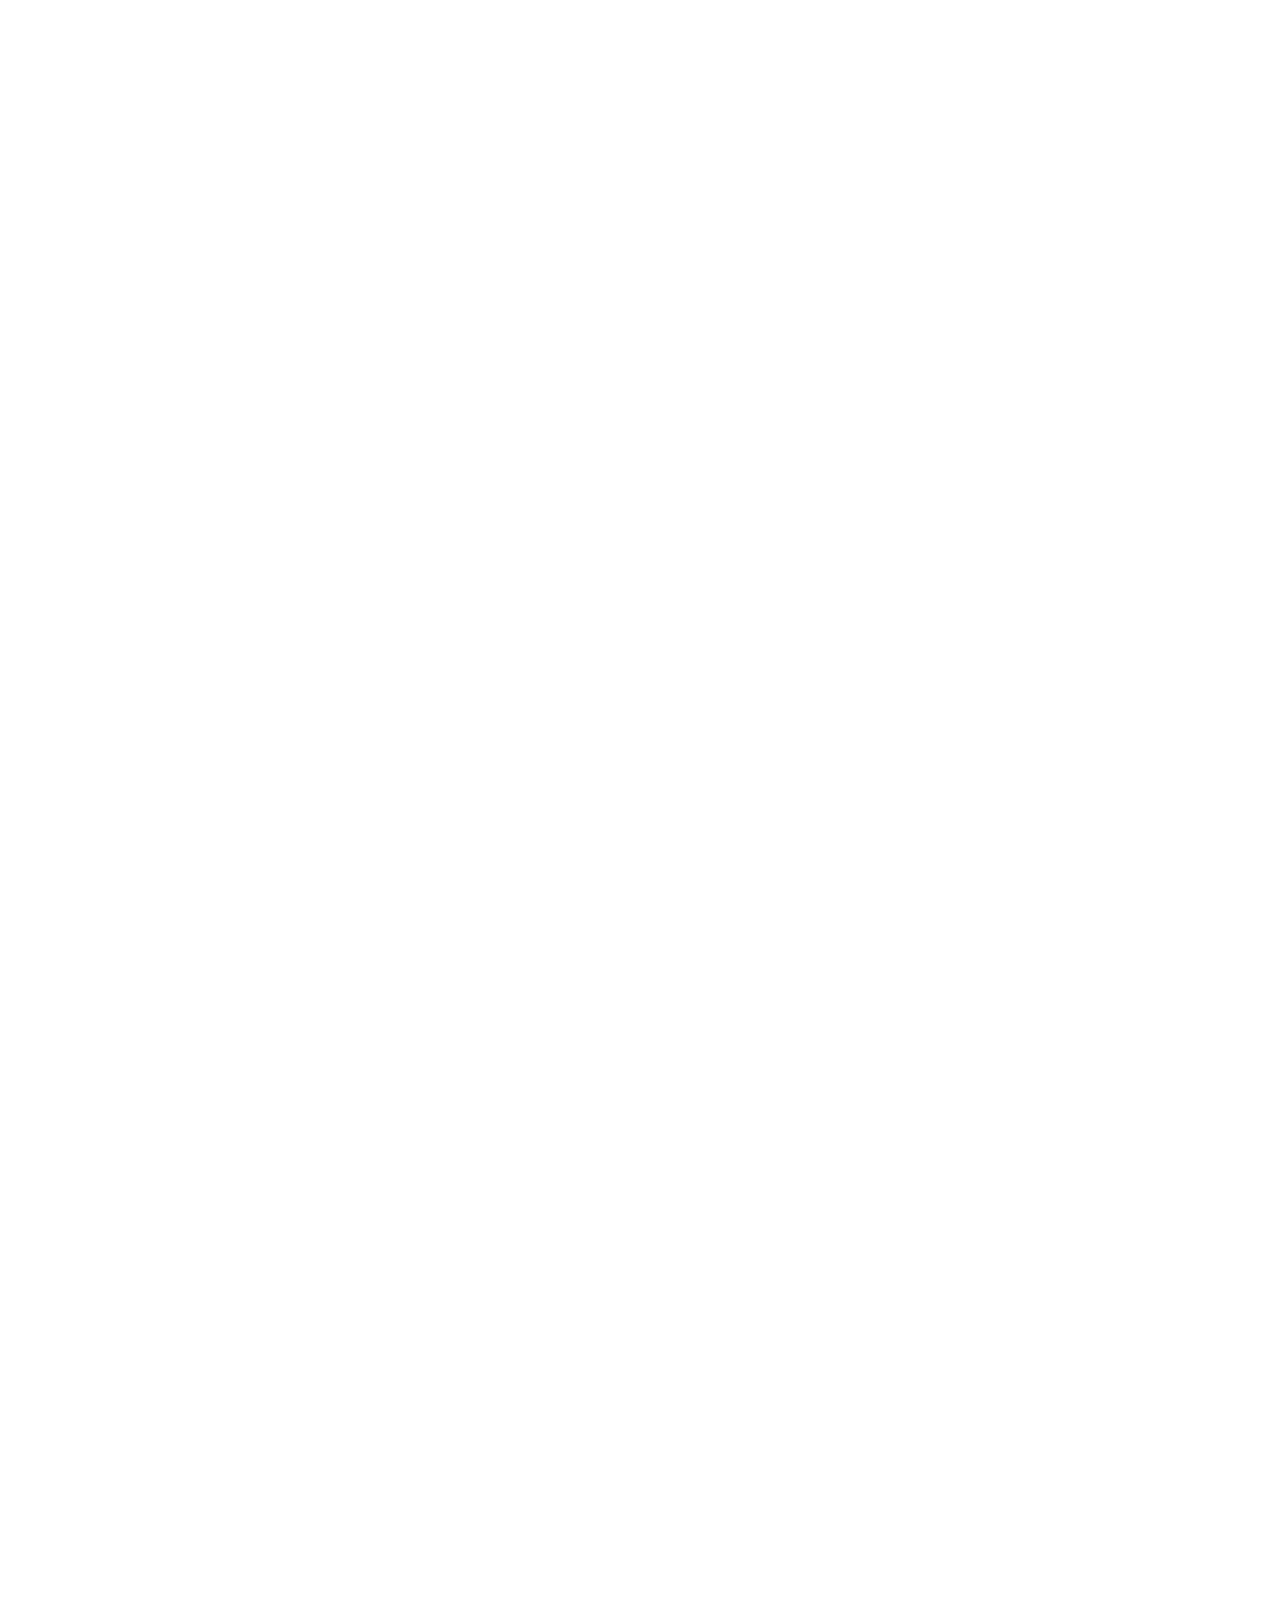
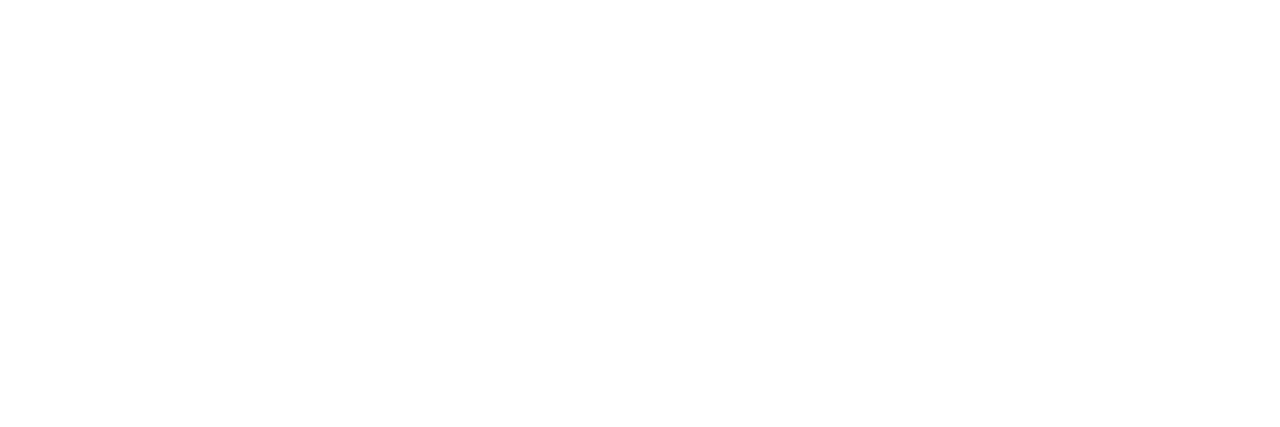
==== commit 67916800: "end" ====
--- a/index.html
+++ b/index.html
@@ -186,7 +186,7 @@
                     <div class="card-body" style="text-align:center;">
                         <h5 class="card-title">Video Simulación</a>
                         </h5>
-                        <iframe width="560" height="315" src="https://www.youtube.com/embed/pkJVi9DL1_4" title="YouTube video player" frameborder="0" allow="accelerometer; autoplay; clipboard-write; encrypted-media; gyroscope; picture-in-picture" allowfullscreen></iframe>                        </div>
+                        <iframe width="560" height="315" src="https://www.youtube.com/embed/OQMy6g8Mssw" title="YouTube video player" frameborder="0" allow="accelerometer; autoplay; clipboard-write; encrypted-media; gyroscope; picture-in-picture" allowfullscreen></iframe>                        </div>
                 </div>
             </div>
         </div>
@@ -201,8 +201,8 @@
 
         <div class="container">
             <div class="credits">
-                Repositorio de Trabajo en Github (Enlace)
-                <a href="https://github.com/Robotica-2021/Proyecto-A3" class="github"><i class="bx bxl-github"></i></a>
+                Repositorio Github (Enlace)
+                <a href="https://github.com/Robotica-UNAL/PF" class="github"><i class="bx bxl-github"></i></a>
             </div>
         </div>
     </footer>
